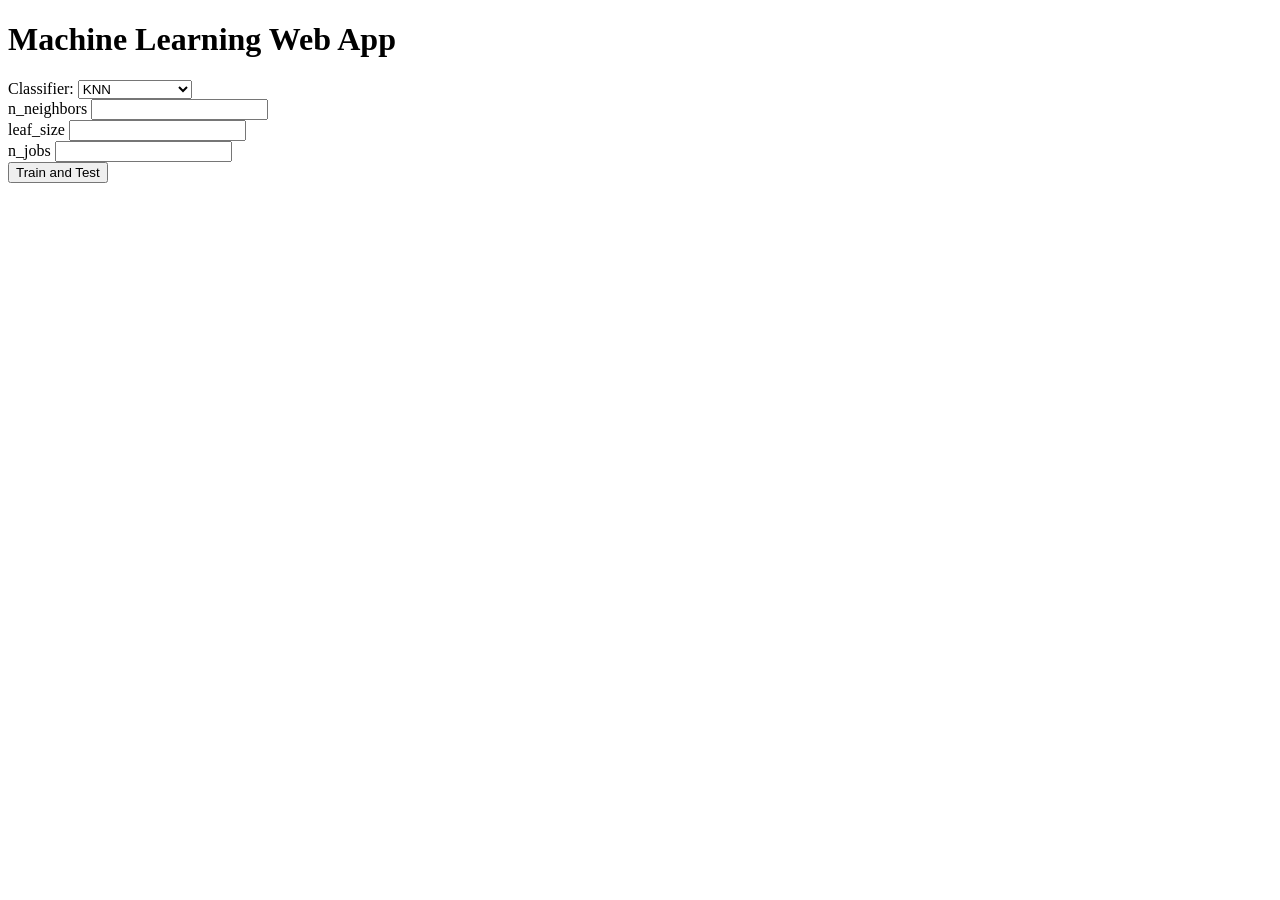
==== templates/index.html @ b9acef78 "first commit" ====
<!DOCTYPE html>
<html lang="en">
<head>
    <meta charset="UTF-8">
    <meta name="viewport" content="width=device-width, initial-scale=1.0">
    <title>Machine Learning Web App</title>
    <link rel="stylesheet" href="{{ url_for('static', filename='style.css') }}">
</head>
<body>
    <h1>Machine Learning Web App</h1>
    <form action="/train" method="post">
        <label for="classifier">Classifier:</label>
        <select name="classifier" id="classifier">
            <option value="KNN">KNN</option>
            <option value="MLP">MLP</option>
            <option value="DT">Decision Tree</option>
            <option value="RF">Random Forest</option>
        </select><br>

        <div id="param1">
            <label for="param1" id="labelParam1">Parameter 1:</label>
            <input type="text" name="param1" id="txtParam1" required><br>
        </div>

        <div id="param2">
            <label for="param2" id="labelParam2">Parameter 2:</label>
            <input type="text" name="param2" id="txtParam2"><br>
        </div>

        <div id="param3">
            <label for="param3" id="labelParam3">Parameter 3:</label>
            <input type="text" name="param3" id="txtParam3"><br>
        </div>

        <input type="submit" value="Train and Test">
    </form>

    <script src="https://ajax.googleapis.com/ajax/libs/jquery/3.7.1/jquery.min.js"></script>
    <script>
        function handleSelectedClassifier() {
            $('#txtParam1').val('');
            $('#txtParam2').val('');
            $('#txtParam3').val('');

            let fieldsCallback = {
                'KNN': () => {
                    $('#labelParam1').html('n_neighbors');
                    $('#labelParam2').html('leaf_size');
                    $('#labelParam3').html('n_jobs');
                },
                'MLP': () => {
                    $('#labelParam1').html('max_iter');
                    $('#labelParam2').html('alpha');
                    $('#labelParam3').html('max_fun');
                },
                'DT': () => {
                    $('#labelParam1').html('max_depth');
                    $('#labelParam2').html('random_state');
                    $('#labelParam3').html('max_leaf_nodes');
                },
                'RF': () => {
                    $('#labelParam1').html('n_estimators');
                    $('#labelParam2').html('max_depth');
                    $('#labelParam3').html('random_state');
                }
            }

            fieldsCallback[$('#classifier').val()]();
        }

        $(function() {
            $('#classifier').change(handleSelectedClassifier);
            handleSelectedClassifier();
        });

    </script>
</body>
</html>
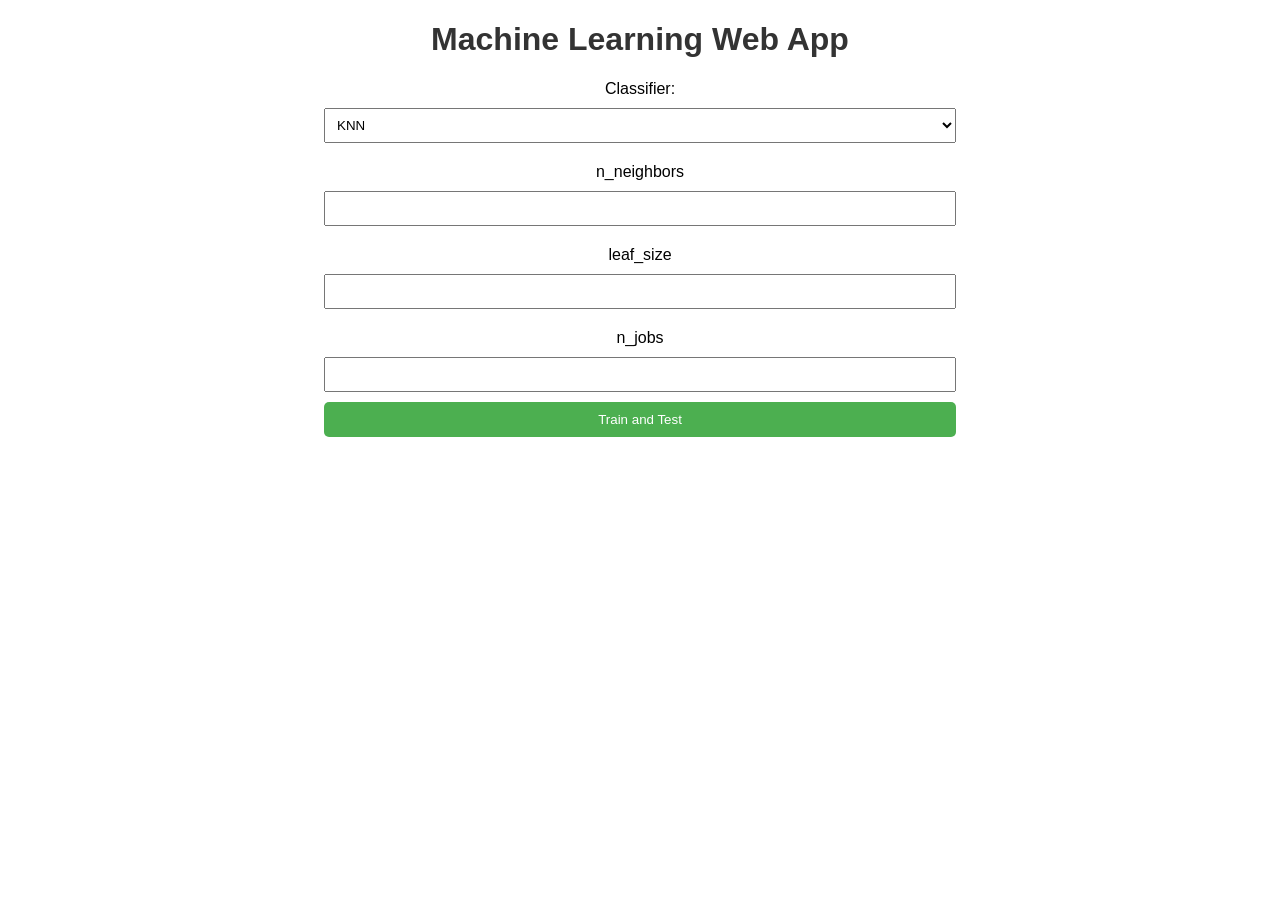
==== commit d4fae8a7: "refatoração de estilos" ====
--- a/templates/index.html
+++ b/templates/index.html
@@ -3,8 +3,47 @@
 <head>
     <meta charset="UTF-8">
     <meta name="viewport" content="width=device-width, initial-scale=1.0">
-    <title>Machine Learning Web App</title>
-    <link rel="stylesheet" href="{{ url_for('static', filename='style.css') }}">
+    <title>Treinamento de Machine Learning</title>
+    <style>
+        body {
+            font-family: Arial, sans-serif;
+            text-align: center;
+        }
+
+        h1 {
+            color: #333;
+        }
+
+        form {
+            margin: 20px auto;
+            width: 50%;
+        }
+
+        label {
+            display: block;
+            margin: 10px 0;
+        }
+
+        input, select {
+            width: 100%;
+            padding: 8px;
+            margin-bottom: 10px;
+            box-sizing: border-box;
+        }
+
+        input[type="submit"] {
+            background-color: #4CAF50;
+            color: white;
+            padding: 10px 15px;
+            border: none;
+            border-radius: 5px;
+            cursor: pointer;
+        }
+
+        input[type="submit"]:hover {
+            background-color: #45a049;
+        }
+    </style>
 </head>
 <body>
     <h1>Machine Learning Web App</h1>
@@ -35,43 +74,47 @@
         <input type="submit" value="Train and Test">
     </form>
 
-    <script src="https://ajax.googleapis.com/ajax/libs/jquery/3.7.1/jquery.min.js"></script>
     <script>
         function handleSelectedClassifier() {
-            $('#txtParam1').val('');
-            $('#txtParam2').val('');
-            $('#txtParam3').val('');
+            const txtParam1 = document.getElementById('txtParam1');
+            const txtParam2 = document.getElementById('txtParam2');
+            const txtParam3 = document.getElementById('txtParam3');
 
-            let fieldsCallback = {
+            txtParam1.value = '';
+            txtParam2.value = '';
+            txtParam3.value = '';
+
+            const fieldsCallback = {
                 'KNN': () => {
-                    $('#labelParam1').html('n_neighbors');
-                    $('#labelParam2').html('leaf_size');
-                    $('#labelParam3').html('n_jobs');
+                    document.getElementById('labelParam1').textContent = 'n_neighbors';
+                    document.getElementById('labelParam2').textContent = 'leaf_size';
+                    document.getElementById('labelParam3').textContent = 'n_jobs';
                 },
                 'MLP': () => {
-                    $('#labelParam1').html('max_iter');
-                    $('#labelParam2').html('alpha');
-                    $('#labelParam3').html('max_fun');
+                    document.getElementById('labelParam1').textContent = 'max_iter';
+                    document.getElementById('labelParam2').textContent = 'alpha';
+                    document.getElementById('labelParam3').textContent = 'max_fun';
                 },
                 'DT': () => {
-                    $('#labelParam1').html('max_depth');
-                    $('#labelParam2').html('random_state');
-                    $('#labelParam3').html('max_leaf_nodes');
+                    document.getElementById('labelParam1').textContent = 'max_depth';
+                    document.getElementById('labelParam2').textContent = 'random_state';
+                    document.getElementById('labelParam3').textContent = 'max_leaf_nodes';
                 },
                 'RF': () => {
-                    $('#labelParam1').html('n_estimators');
-                    $('#labelParam2').html('max_depth');
-                    $('#labelParam3').html('random_state');
+                    document.getElementById('labelParam1').textContent = 'n_estimators';
+                    document.getElementById('labelParam2').textContent = 'max_depth';
+                    document.getElementById('labelParam3').textContent = 'random_state';
                 }
-            }
+            };
 
-            fieldsCallback[$('#classifier').val()]();
+            fieldsCallback[document.getElementById('classifier').value]();
         }
 
-        $(function() {
-            $('#classifier').change(handleSelectedClassifier);
+        window.onload = () => {
+            const classifier = document.getElementById('classifier');
+            classifier.addEventListener('change', handleSelectedClassifier);
             handleSelectedClassifier();
-        });
+        };
 
     </script>
 </body>
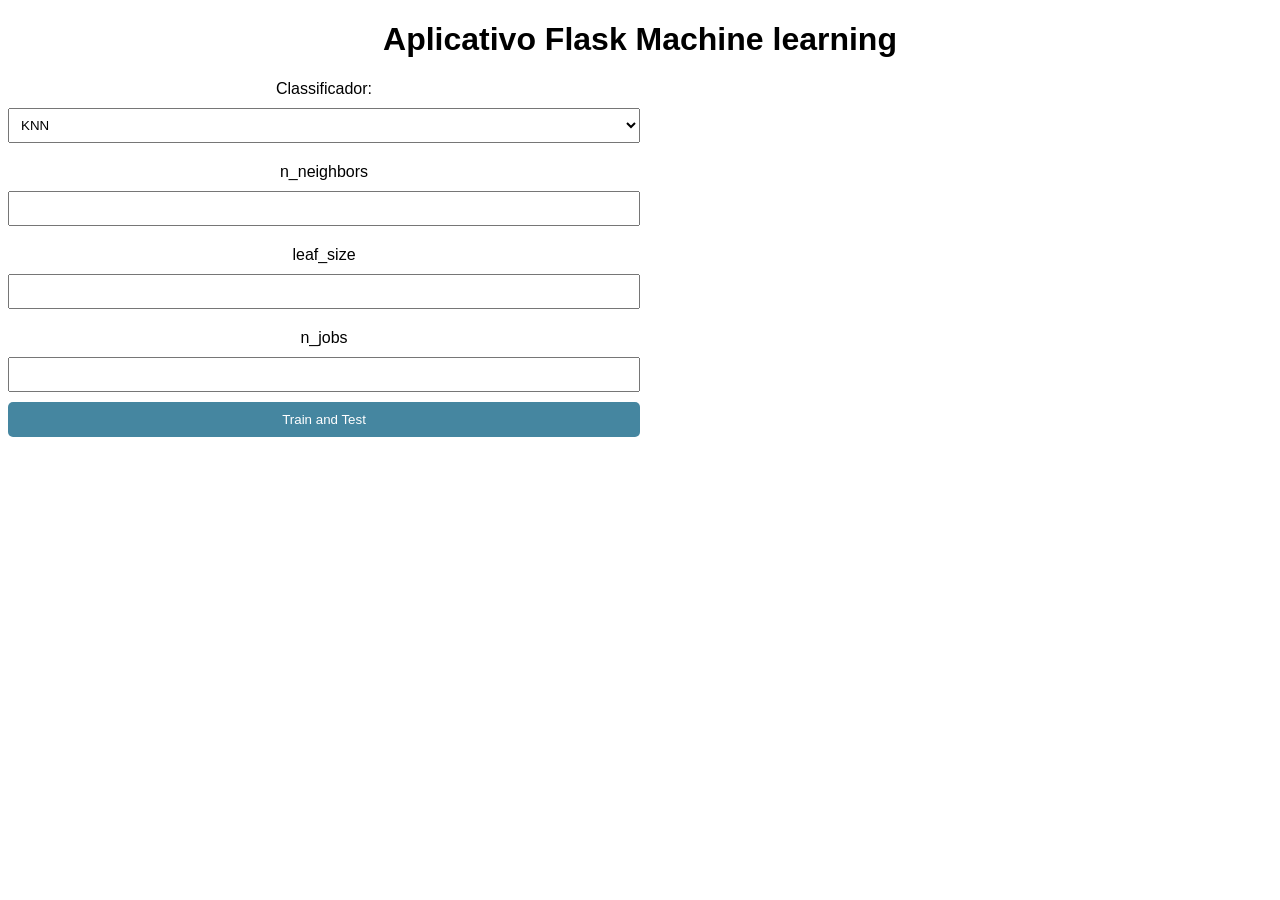
==== commit 9f106cfa: "style: interface refactor;" ====
--- a/templates/index.html
+++ b/templates/index.html
@@ -8,10 +8,12 @@
         body {
             font-family: Arial, sans-serif;
             text-align: center;
+            justify-content: left;
         }
 
-        h1 {
-            color: #333;
+        h2 {
+            color: #1e32b6;
+            text-align: left;
         }
 
         form {
@@ -32,7 +34,7 @@
         }
 
         input[type="submit"] {
-            background-color: #4CAF50;
+            background-color: #4586a0;
             color: white;
             padding: 10px 15px;
             border: none;
@@ -41,14 +43,14 @@
         }
 
         input[type="submit"]:hover {
-            background-color: #45a049;
+            background-color: #4c93af;
         }
     </style>
 </head>
 <body>
-    <h1>Machine Learning Web App</h1>
-    <form action="/train" method="post">
-        <label for="classifier">Classifier:</label>
+    <h1>Aplicativo Flask Machine learning</h1>
+    <form action="/train" method="post" style="margin: 0;">
+        <label for="classifier">Classificador:</label>
         <select name="classifier" id="classifier">
             <option value="KNN">KNN</option>
             <option value="MLP">MLP</option>
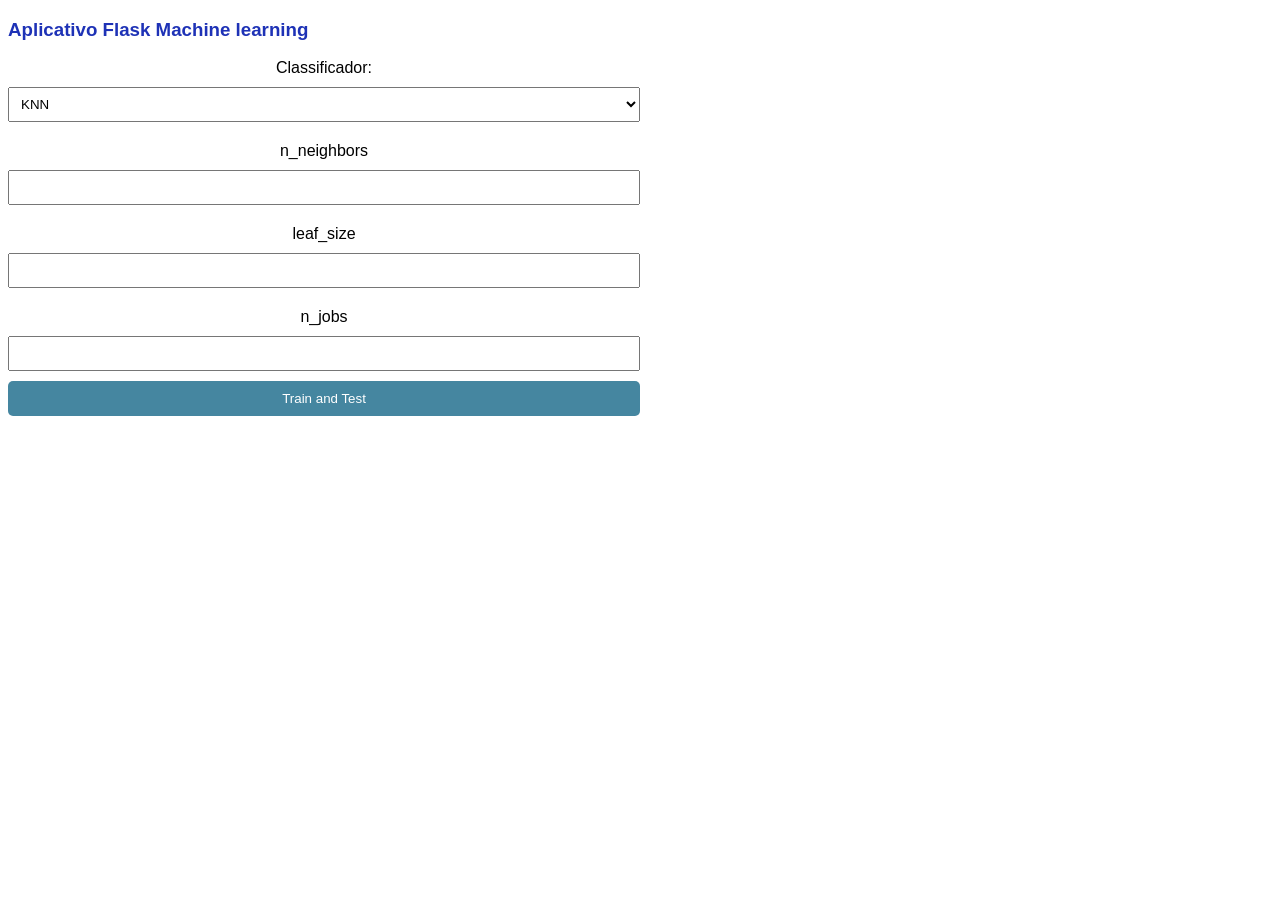
==== commit fa81011a: "refactor: ajusta estilos" ====
--- a/templates/index.html
+++ b/templates/index.html
@@ -11,7 +11,7 @@
             justify-content: left;
         }
 
-        h2 {
+        h3 {
             color: #1e32b6;
             text-align: left;
         }
@@ -48,7 +48,7 @@
     </style>
 </head>
 <body>
-    <h1>Aplicativo Flask Machine learning</h1>
+    <h3>Aplicativo Flask Machine learning</h3>
     <form action="/train" method="post" style="margin: 0;">
         <label for="classifier">Classificador:</label>
         <select name="classifier" id="classifier">
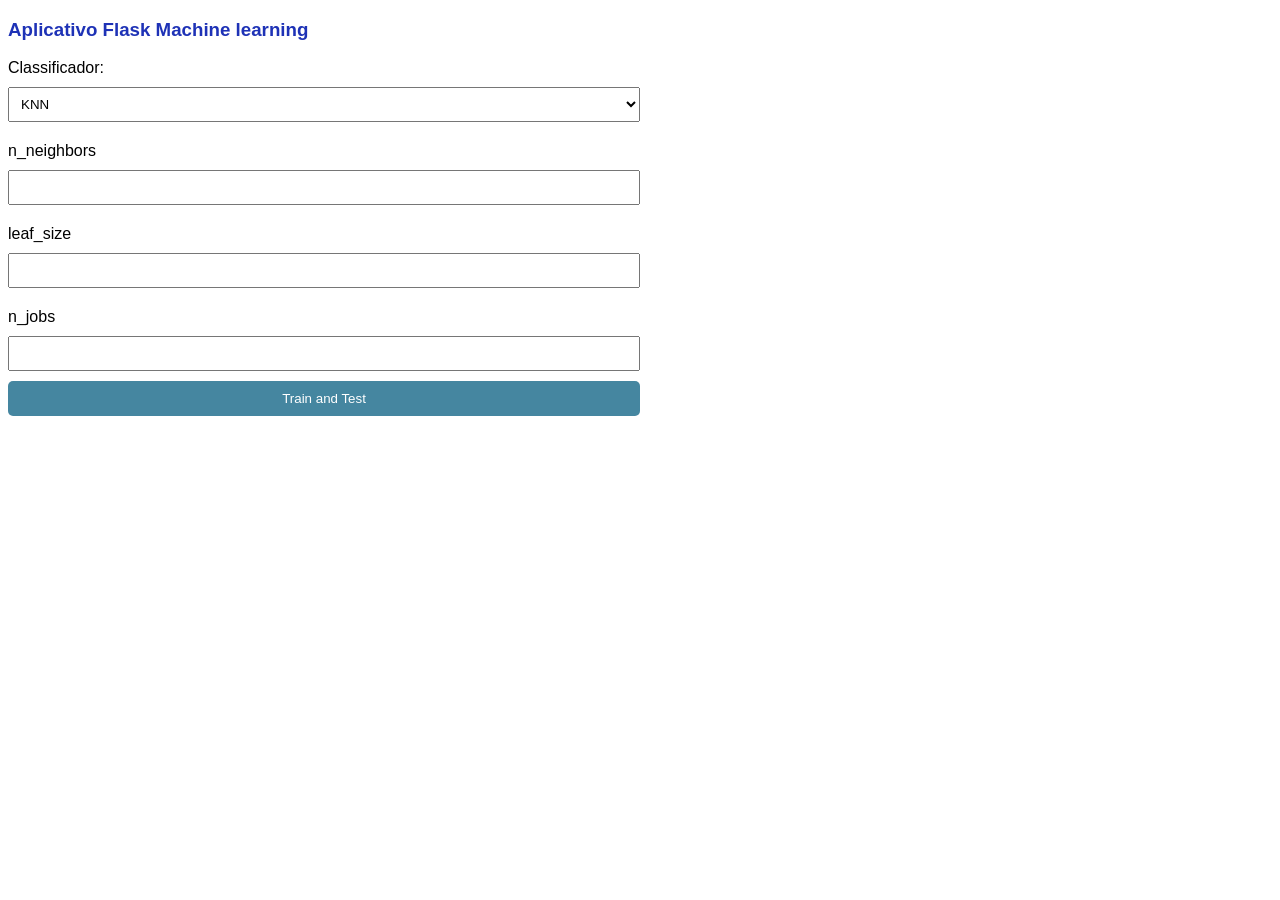
==== commit 74e40a35: "altera alinhamento de labels" ====
--- a/templates/index.html
+++ b/templates/index.html
@@ -7,7 +7,7 @@
     <style>
         body {
             font-family: Arial, sans-serif;
-            text-align: center;
+            text-align: left;
             justify-content: left;
         }
 
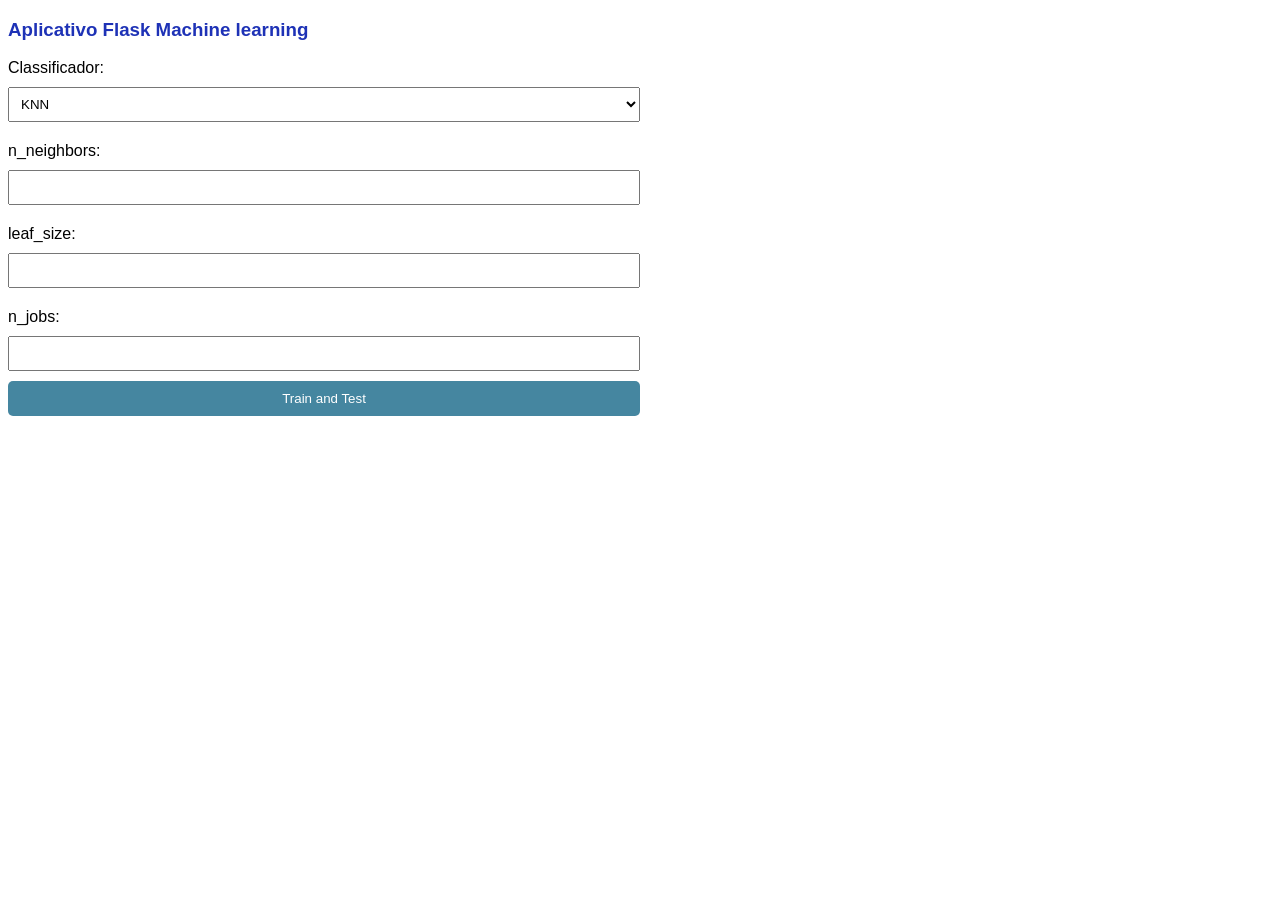
==== commit 7b558824: "refactor: ajuste de labels" ====
--- a/templates/index.html
+++ b/templates/index.html
@@ -88,24 +88,24 @@
 
             const fieldsCallback = {
                 'KNN': () => {
-                    document.getElementById('labelParam1').textContent = 'n_neighbors';
-                    document.getElementById('labelParam2').textContent = 'leaf_size';
-                    document.getElementById('labelParam3').textContent = 'n_jobs';
+                    document.getElementById('labelParam1').textContent = 'n_neighbors:';
+                    document.getElementById('labelParam2').textContent = 'leaf_size:';
+                    document.getElementById('labelParam3').textContent = 'n_jobs:';
                 },
                 'MLP': () => {
-                    document.getElementById('labelParam1').textContent = 'max_iter';
-                    document.getElementById('labelParam2').textContent = 'alpha';
-                    document.getElementById('labelParam3').textContent = 'max_fun';
+                    document.getElementById('labelParam1').textContent = 'max_iter:';
+                    document.getElementById('labelParam2').textContent = 'alpha:';
+                    document.getElementById('labelParam3').textContent = 'max_fun:';
                 },
                 'DT': () => {
-                    document.getElementById('labelParam1').textContent = 'max_depth';
-                    document.getElementById('labelParam2').textContent = 'random_state';
-                    document.getElementById('labelParam3').textContent = 'max_leaf_nodes';
+                    document.getElementById('labelParam1').textContent = 'max_depth:';
+                    document.getElementById('labelParam2').textContent = 'random_state:';
+                    document.getElementById('labelParam3').textContent = 'max_leaf_nodes:';
                 },
                 'RF': () => {
-                    document.getElementById('labelParam1').textContent = 'n_estimators';
-                    document.getElementById('labelParam2').textContent = 'max_depth';
-                    document.getElementById('labelParam3').textContent = 'random_state';
+                    document.getElementById('labelParam1').textContent = 'n_estimators:';
+                    document.getElementById('labelParam2').textContent = 'max_depth:';
+                    document.getElementById('labelParam3').textContent = 'random_state:';
                 }
             };
 
